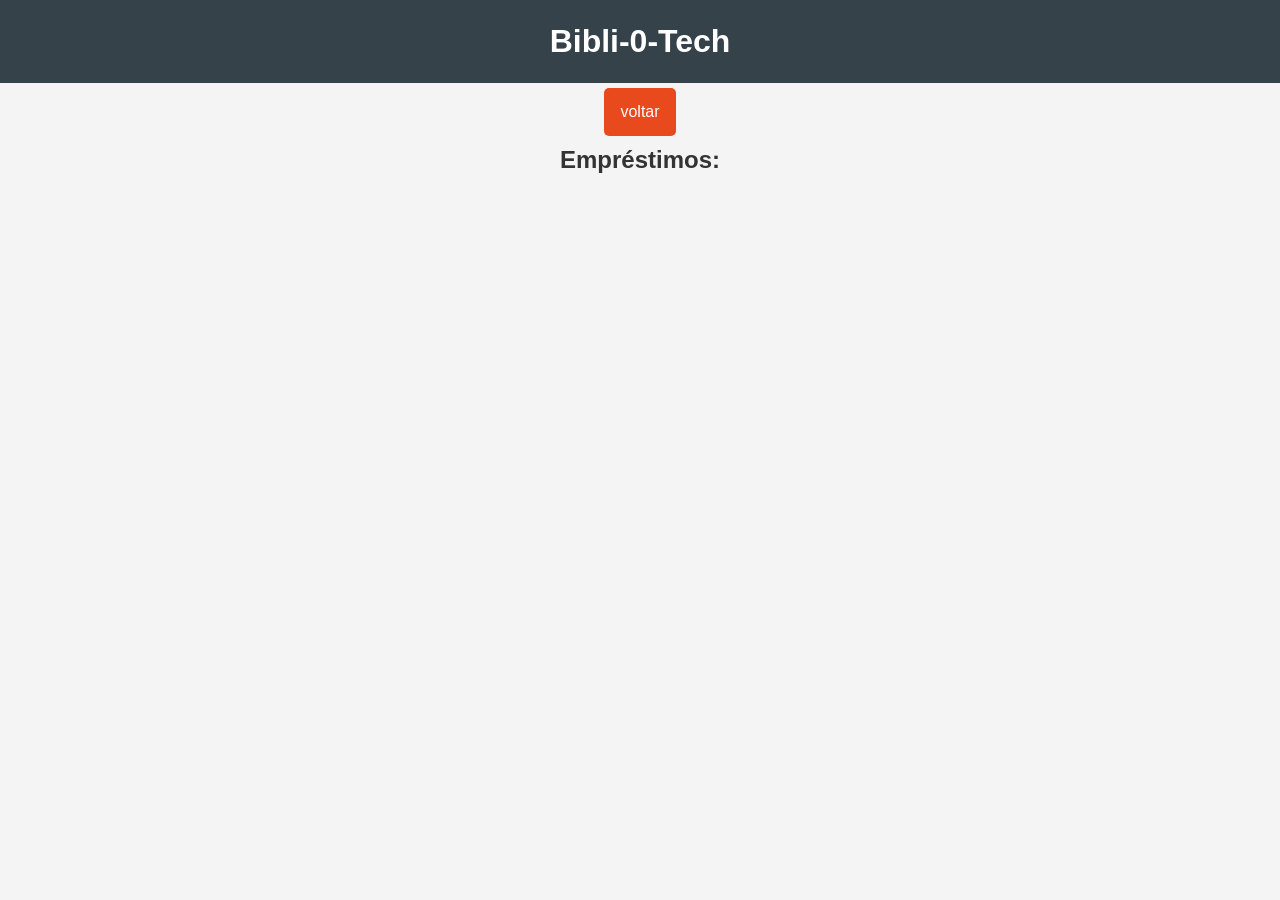
==== frontend/emprestimo.html @ b5293f01 "0000" ====
<!DOCTYPE html>
<html lang="pt-br">
<head>
    <meta charset="UTF-8">
    <meta name="viewport" content="width=device-width, initial-scale=1.0">
    <title>Bibli-0-Tech: Empréstimos</title>
    <link rel="stylesheet" href="./css/style.css">
</head>
<body>
    <header>
        <h1>Bibli-0-Tech</h1>
    </header>

    <main>
        <a href="./index.html" class="btn">voltar</a>
        <h2>Empréstimos:</h2>
        <section>
            <ul></ul>
        </section>
    </main>

</body>
</html>
---- frontend/css/style.css ----
@charset "UTF-8";

*{
    margin: 0;
    padding: 0;
    box-sizing: border-box;
}

/*  */
main{
    display: flex;
    justify-content: center;
    align-items: center;
    flex-direction: column;
    
}

body {
    font-family: 'Arial', sans-serif; 
    line-height: 1.6;  
    color: #333;  
    background-color: #f4f4f4;
}  

a {  
    text-align: center;
    text-decoration: none; 
    color: #333;
}  

  
.container {  
    max-width: 1200px;  
    margin: 20px; 
    padding: 0 20px; 
} 

/*  */

header {  
    text-align: center;
    background: #35424a; 
    color: white;  
    padding: 1rem 0; 
}   

.btn {   
    background: #e8491d;  
    color: white;  
    padding: 0.7rem 1rem;  
    border: none;  
    cursor: pointer;  
    border-radius: 5px; 
    margin: 5px; 
}  

.btn:hover {  
    background: #d44115;  
}  

.btn:active {  
    background: #f1ab96;  
} 

.card {
    display: flex;
    justify-content: center;
    flex-direction: column;
    background: white;
    width: 200px;
    height: 200px;
    margin: 2rem;  
    padding: 2rem;  
    border-radius: 5px;  
    box-shadow: 0 2px 5px rgba(0,0,0,0.1);  
}
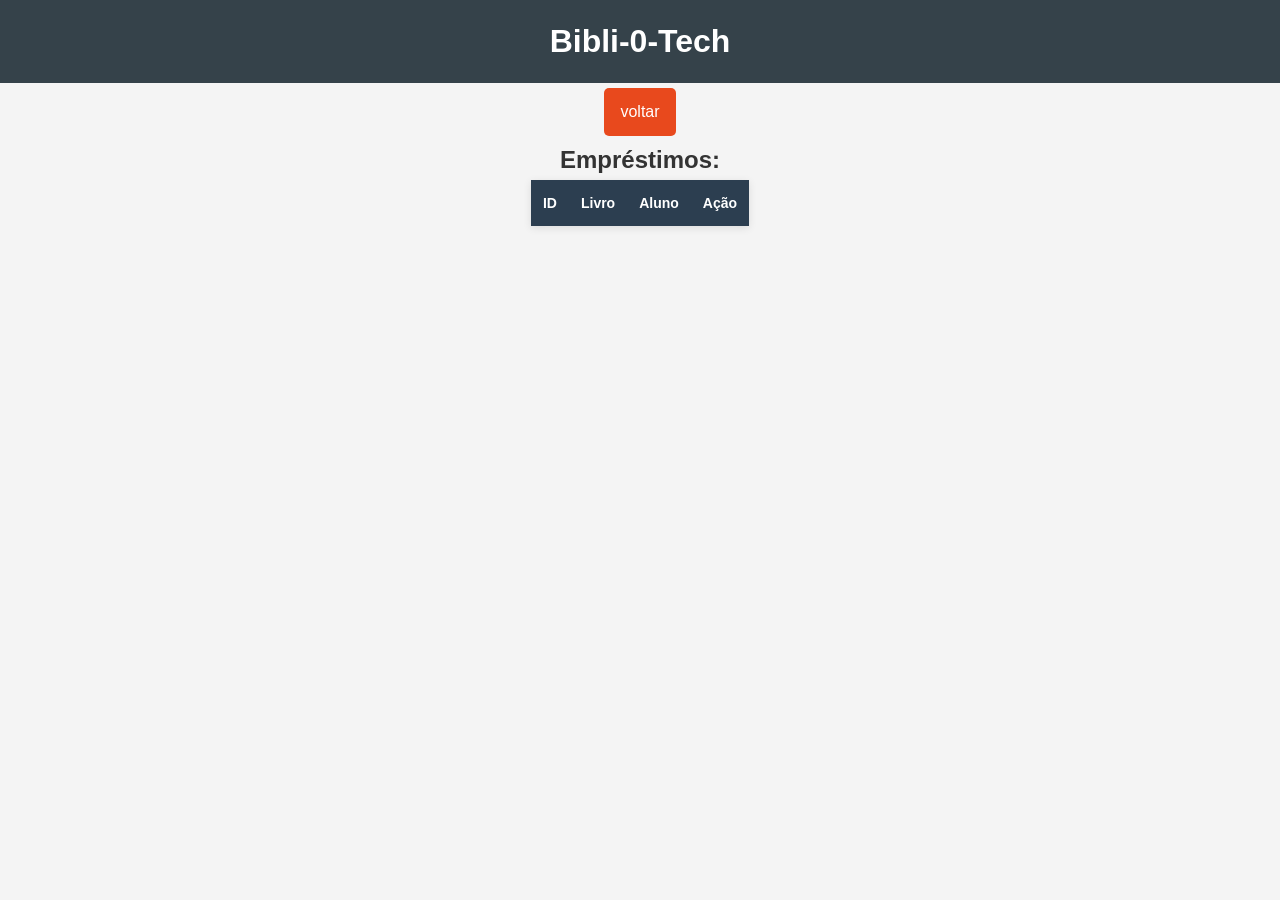
==== commit 4019932e: "2014 rota aluno(GET *,GET por id,)" ====
--- a/frontend/emprestimo.html
+++ b/frontend/emprestimo.html
@@ -5,6 +5,8 @@
     <meta name="viewport" content="width=device-width, initial-scale=1.0">
     <title>Bibli-0-Tech: Empréstimos</title>
     <link rel="stylesheet" href="./css/style.css">
+    <link rel="stylesheet" href="./css/table.css">
+    <script src="./js/emprestimo.js" defer></script>
 </head>
 <body>
     <header>
@@ -15,7 +17,15 @@
         <a href="./index.html" class="btn">voltar</a>
         <h2>Empréstimos:</h2>
         <section>
-            <ul></ul>
+            <table>
+                <thead>
+                    <th>ID</th>
+                    <th>Livro</th>
+                    <th>Aluno</th>
+                    <th>Ação</th>
+                </thead>
+                <tbody></tbody>
+            </table>
         </section>
     </main>
 
--- a/frontend/css/table.css
+++ b/frontend/css/table.css
@@ -0,0 +1,34 @@
+table {
+  width: 100%;
+  border-collapse: collapse;
+  font-family: Arial, sans-serif;
+  background-color: #ffffff;
+  box-shadow: 0 2px 8px rgba(0, 0, 0, 0.1);
+}
+
+thead {
+  background-color: #2c3e50;
+  color: #ffffff;
+}
+
+thead th {
+  padding: 12px;
+  text-align: left;
+  font-weight: bold;
+  font-size: 14px;
+}
+
+tbody td {
+  padding: 10px;
+  border-bottom: 1px solid #ddd;
+  font-size: 14px;
+}
+
+tbody tr:nth-child(even) {
+  background-color: #f9f9f9;
+}
+
+tbody tr:hover {
+  background-color: #f1f1f1;
+  transition: 0.2s;
+}
